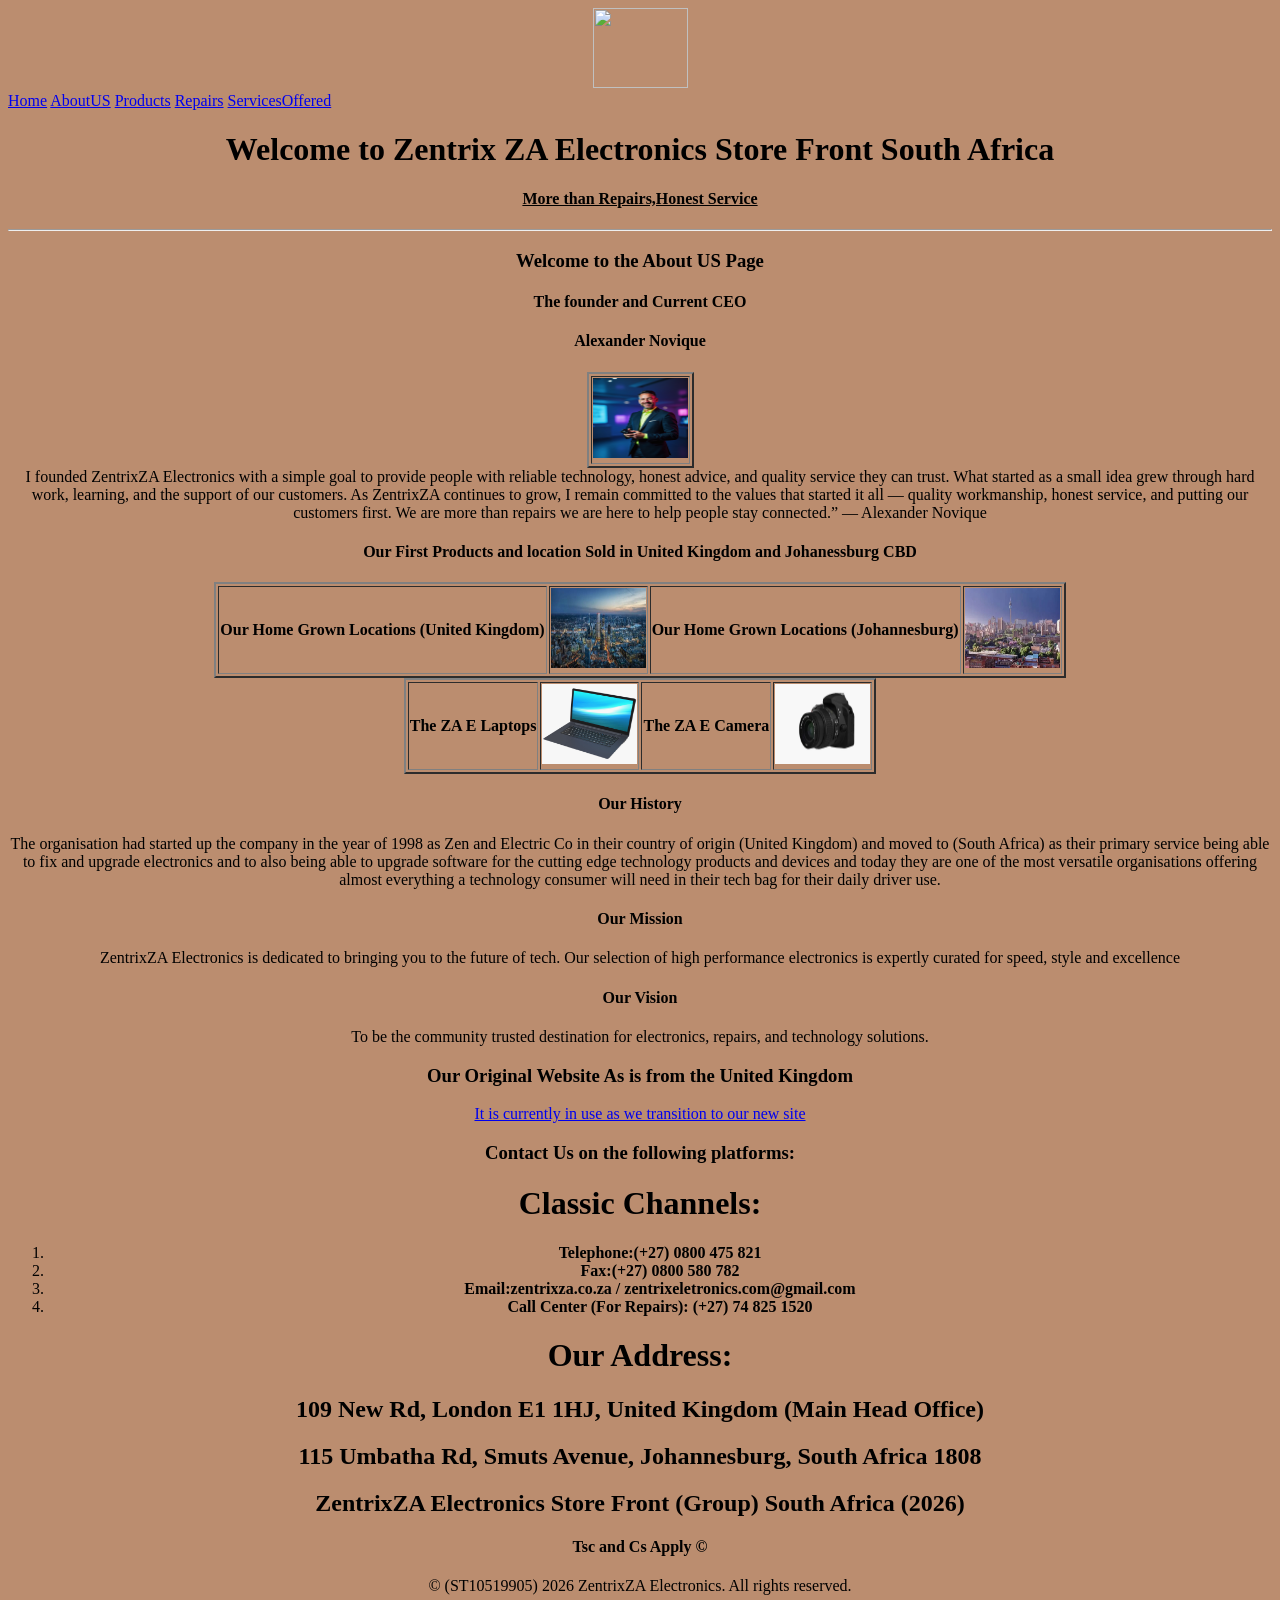
==== ZentrixZA Electronics (Retail Store)/AboutUS.html @ a933fc68 "Changes Made to the Website as of now Modifications on the html code in testing and debugging on he " ====
<!doctype html>
<!--The Home Page for Zentrix ZA Electronics-->
<!--The HTML Code is encoded in UTF-8 and Uses a English Language in Standard-->
<html lang="en">
    <head>
        <meta charset="UTF-8">
        <!--The following tag for viewport is used for adption in different website-->
        <meta name="viewport" content="width=device-width, intial-scale=1.0">
        <title>About Us</title>
    </head>
     <!--The Body of the Home Page in the backgroud color of brown in the form of a hex code-->
    <body style="background-color: #BB8D6F;">
        <header>
            <nav> <div class="logo">
          <center>
         <img src="images/zae image15.jpg" style="width: 95px;height:80px;">
          </center>
          <!--The Website of the Zentrix ZA Electronics has a navigation bar and a class logo-->
          <!--The following tags in which are tags of div and navigation are providing links to navigate throug the website-->
              <div align="left">
              </div>
              <!--The following tags are used to navigate through the webpages in order to access different sections of the website-->
              <a href="Home.html">Home</a>
              <a href="AboutUS.html">AboutUS</a>
              <a href="Products.html">Products</a>
              <a href="Repairs.html">Repairs</a>
              <a href="ServicesOffered.html">ServicesOffered</a>
            </nav>
        </header>
        <main>
            <h1><b><center>Welcome to Zentrix ZA Electronics Store Front South Africa</center></b></h1>
            <h4><u><center>More than Repairs,Honest Service</center></u></h4>
              <hr></hr>
            <h3><b><center>Welcome to the About US Page</center></b></h3>
            <h4><b><center>The founder and Current CEO</center></b></h4>
            <h4><b><center>Alexander Novique</center></b></h4>
            <!--The tables tags were used to feature the products in a table format-->
              <table border="2" align="center">
                <tr>   
                  <td><img src="images/CEO Of ZA E.jpg" style="width: 95px;height:80px;"></td>
                </tr>
            </table>
            <Message from the CEO: <p><center>I founded ZentrixZA Electronics with a simple goal to provide people with reliable technology, honest advice, and quality service they can trust. What started as a small idea grew through hard work, learning, and the support of our customers. As ZentrixZA continues to grow, I remain committed to the values that started it all — quality workmanship, honest service, and putting our customers first. We are more than repairs we are here to help people stay connected.”
                                                     — Alexander Novique</center></p>
            <!--The following images were used to group the text in a table format-->                                         
            <h4><b><center>Our First Products and location Sold in United Kingdom and Johanessburg CBD</center></b></h4>
            <table border="2" align="center">
                <tr>
                    <th>Our Home Grown Locations (United Kingdom)</th>
                    <td><img src="images/OIP (1).jpg" style="width: 95px;height:80px;"></td>
                     <th>Our Home Grown Locations (Johannesburg)</th>
                    <td><img src="images/OIP.jpg" style="width: 95px;height:80px;"></td>
                </tr>
            </table>
                
            <table border="2" align="center">
            <!--The following images were used to group the text in a table format-->  
                <tr>
                    <th>The ZA E Laptops</th>
                     <td><img src="images/ZA E Laptops.jpg" style="width: 95px;height:80px;"></td>
                     <th>The ZA E Camera</th>
                    <td><img src="images/ZA E Camera.jpg" style="width: 95px;height:80px;"></td>
                </tr>
            </table>
            <!--The following tags <P> and <center> and <h4> were used to format the text and headings-->
              <h4><b><center>Our History</center></b></h4>                              
            <p><center>The organisation had started up the company in the year of 1998 as Zen and Electric Co in their country of origin (United Kingdom) and moved to (South Africa) as their primary service being able to fix and upgrade electronics and to also being able to upgrade software for the cutting edge technology products and devices and today they are one of the most versatile organisations offering almost everything a technology consumer will need in their tech bag for their daily driver use.</center></p> 
            <h4><b><center>Our Mission</center></b></h4>
            <p><center>ZentrixZA Electronics is dedicated to bringing you to the future of tech. Our selection of high performance electronics is expertly curated for speed, style and excellence </center></p> 
            <h4><b><center>Our Vision</center></b></h4>
            <p><center>To be the community trusted destination for electronics, repairs, and technology solutions.</center></p>
            <h3><b><center>Our Original Website As is from the United Kingdom</center></b></h3>
             <!--The folowing hyperlink was used to link to the original website-->
            <a href="https://www.zentrixeletronics.com/"><center>It is currently in use as we transition to our new site</center></a>
            <h3><b><center>Contact Us on the following platforms:</center></b></h3>
            <h1><b><center>Classic Channels:</center></b></h1>
            <ol> 
                <!--The following tags are used to display the contact information for the organisation-->
                <center>
                <li><b>Telephone:(+27) 0800 475 821</b></li>
                <li><b>Fax:(+27) 0800 580 782</b></li>
                <li><b>Email:zentrixza.co.za / zentrixeletronics.com@gmail.com</b></li>
                <li><b>Call Center (For Repairs): (+27) 74 825 1520</b></li>
                </center>
            </ol>
            <!--The Address for the organisation was included-->
            <h1><b><center>Our Address:</center></b></h1>
            <h2><b><center>109 New Rd, London E1 1HJ, United Kingdom (Main Head Office)</center></b></h2>
            <h2><b><center>115 Umbatha Rd, Smuts Avenue, Johannesburg, South Africa 1808</center></b></h2>
            <h2><b><center>ZentrixZA Electronics Store Front (Group) South Africa (2026)</center></b></h2>
          </main>
            <!--The following tags were used to feature a footer to display the copyright information and student number at hand-->
           <h4><b><center>Tsc and Cs Apply &copy;</center></b></h4>
         <footer  align="center">&copy; (ST10519905) 2026 ZentrixZA Electronics. All rights reserved.</footer>
    </body>
</html>
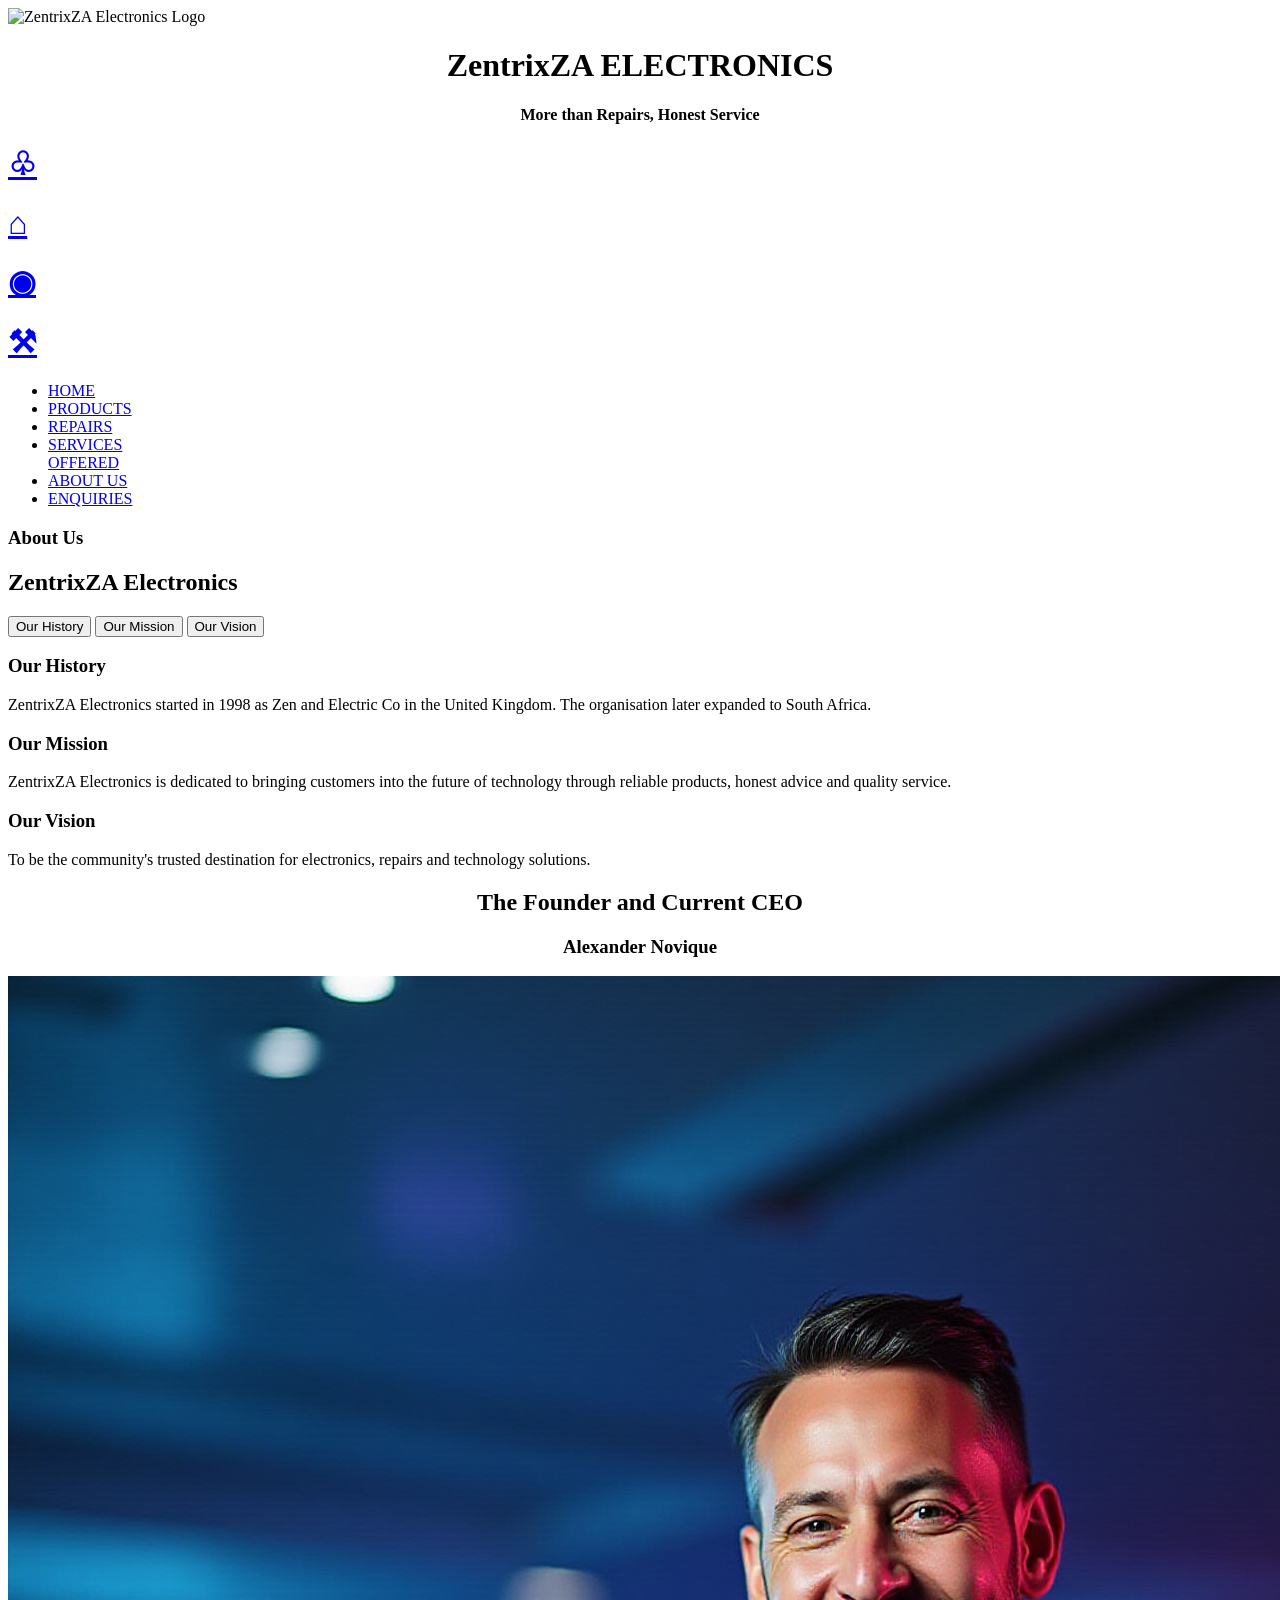
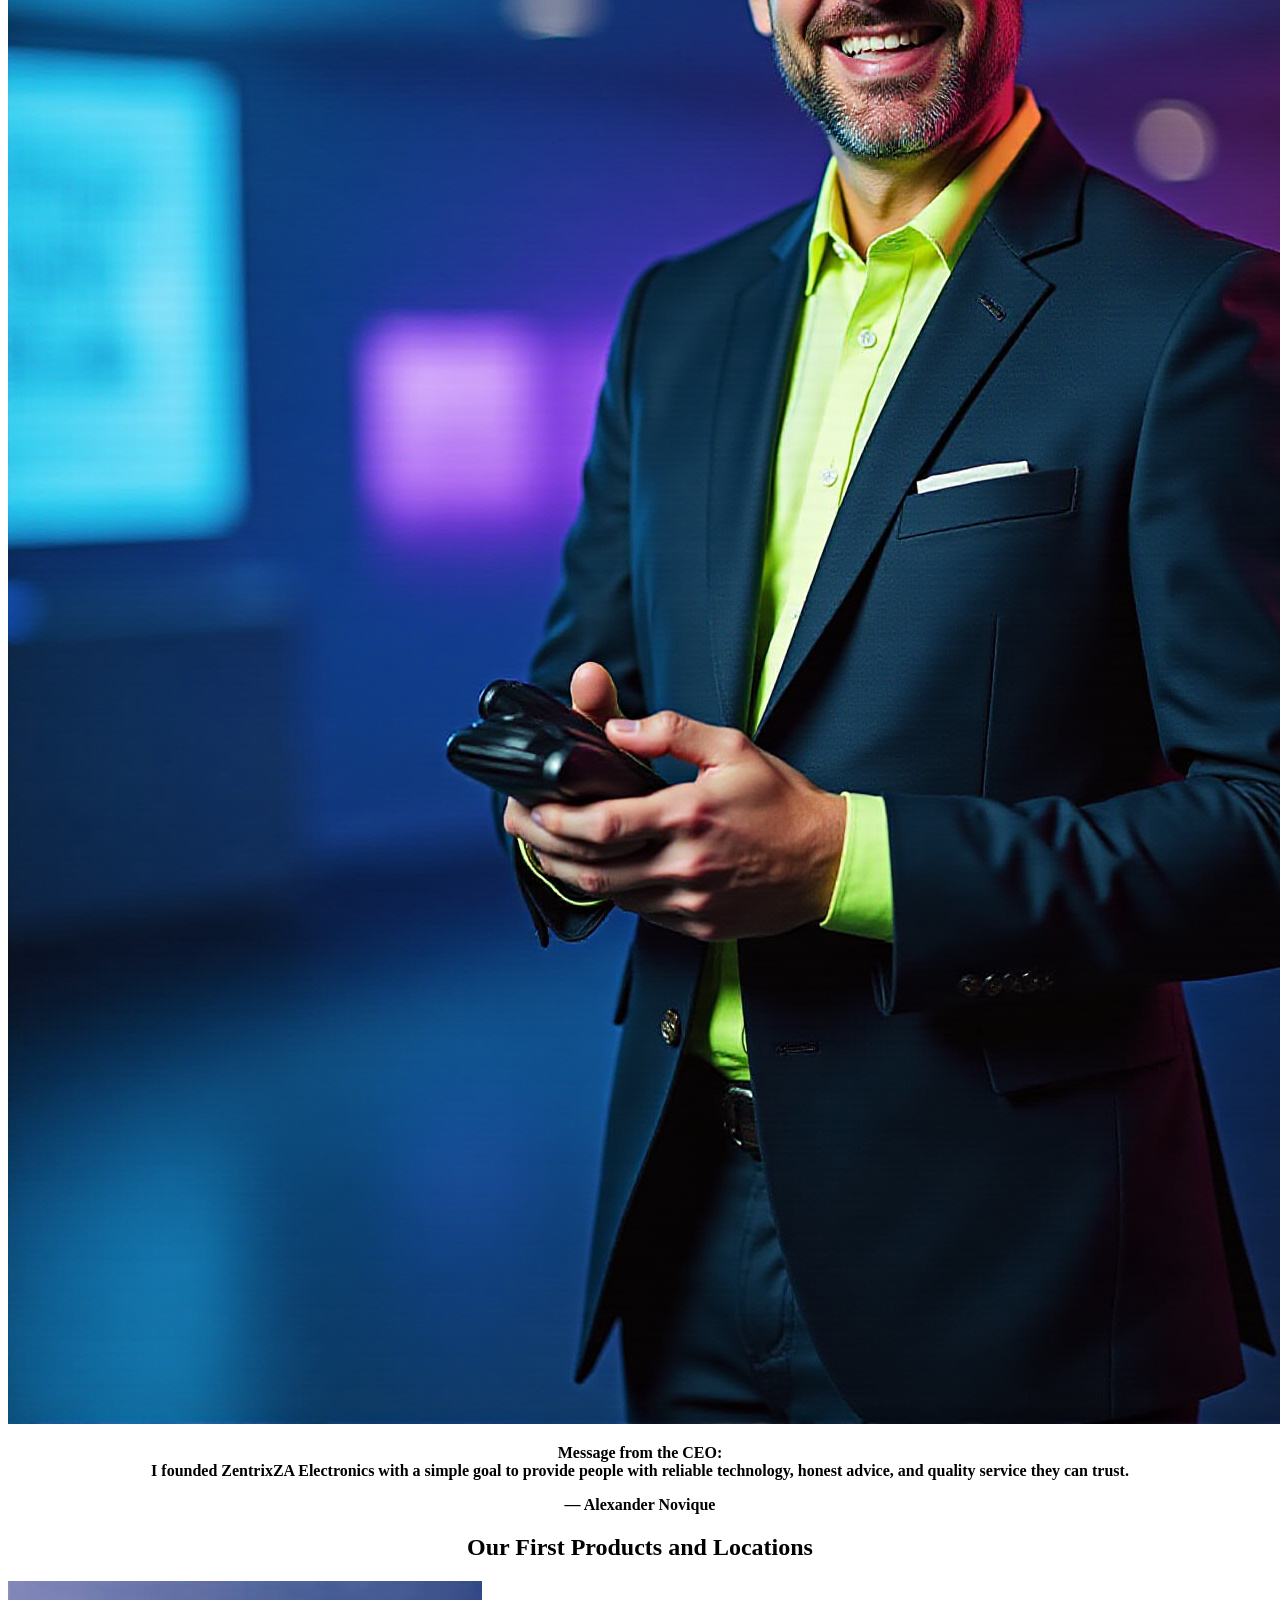
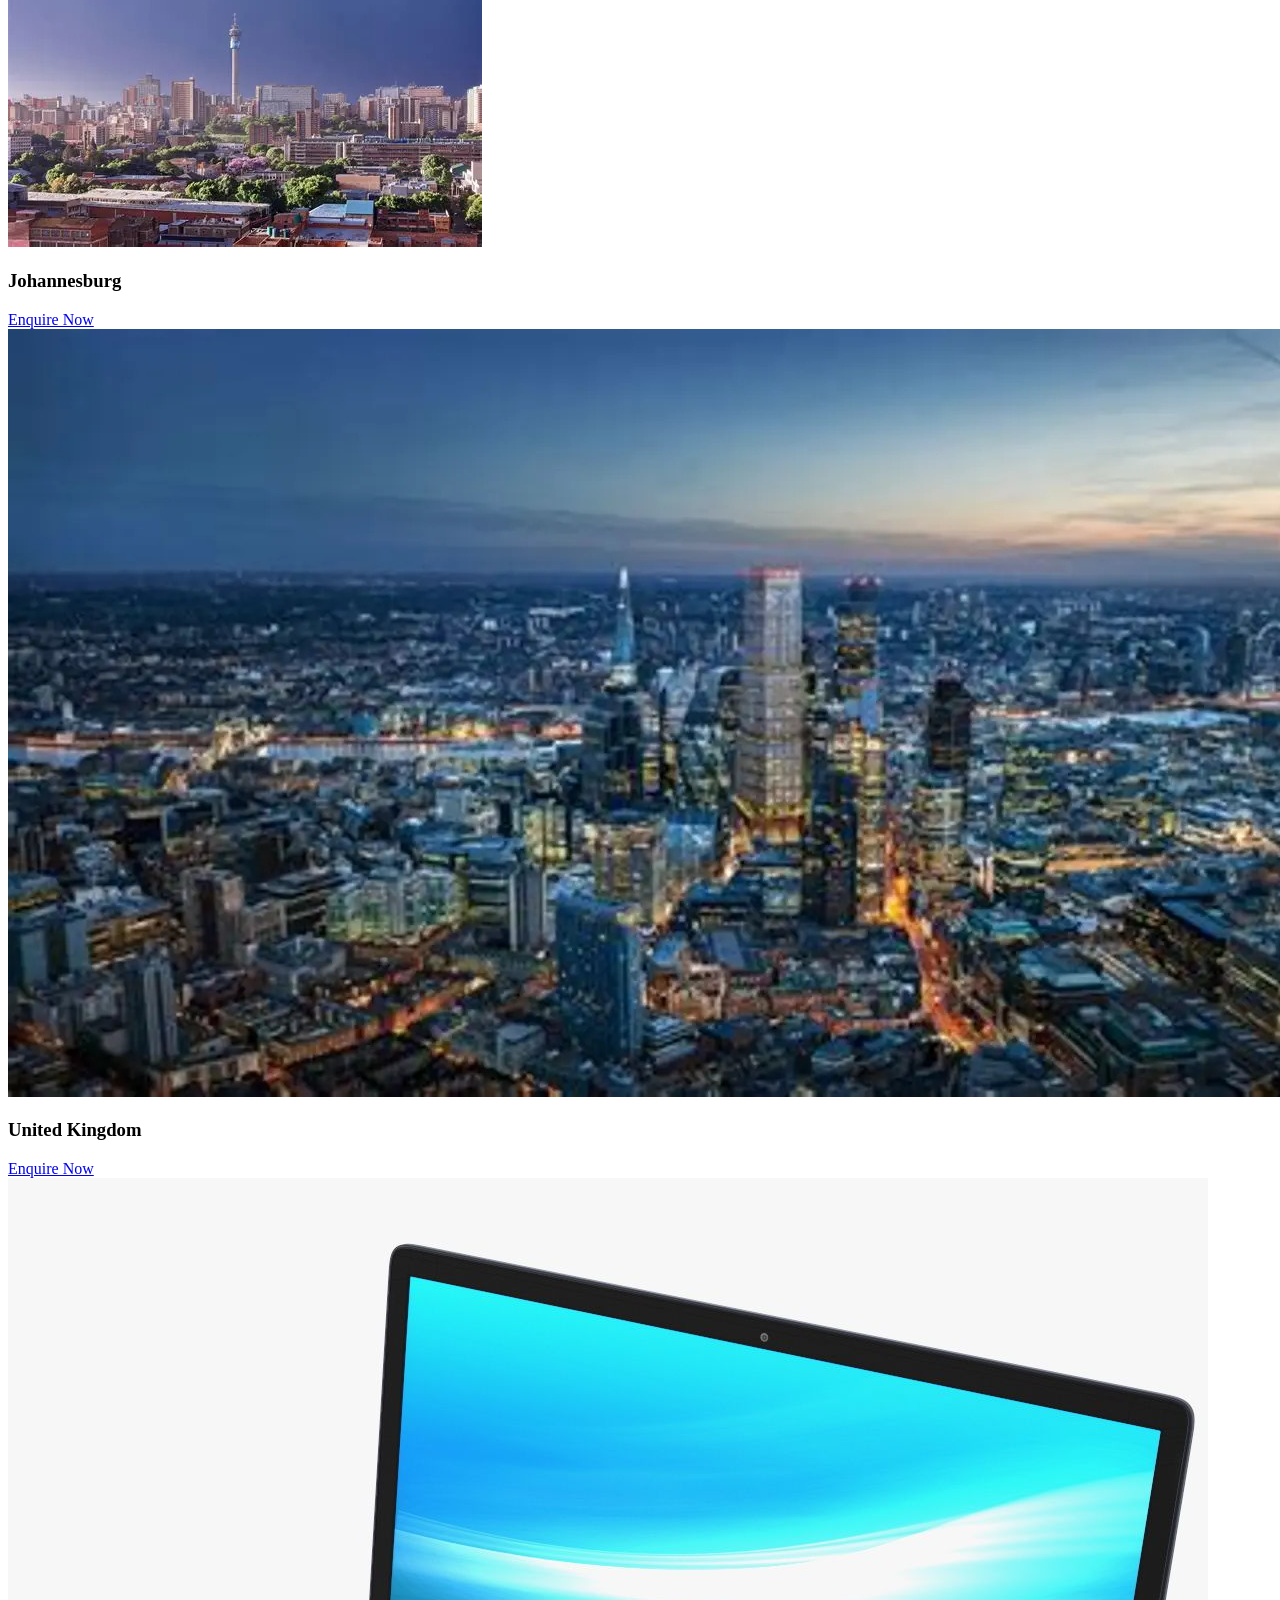
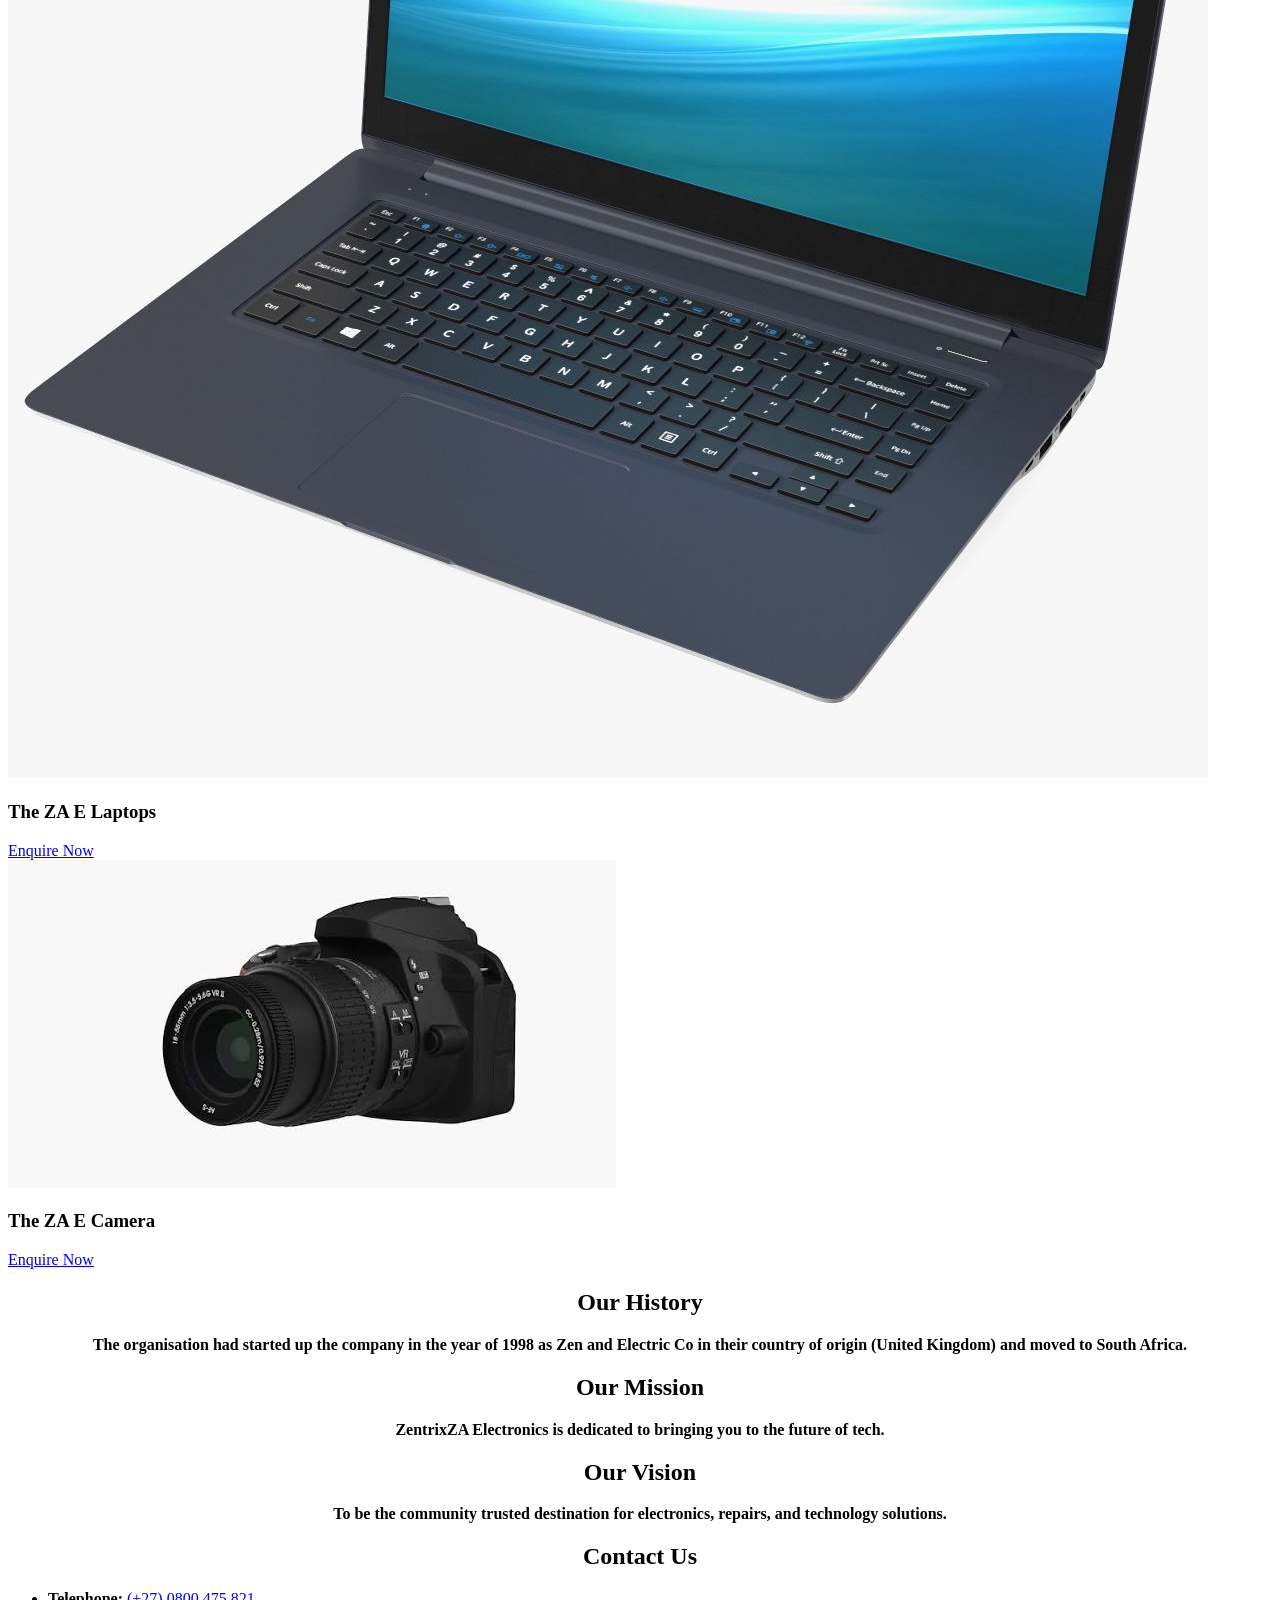
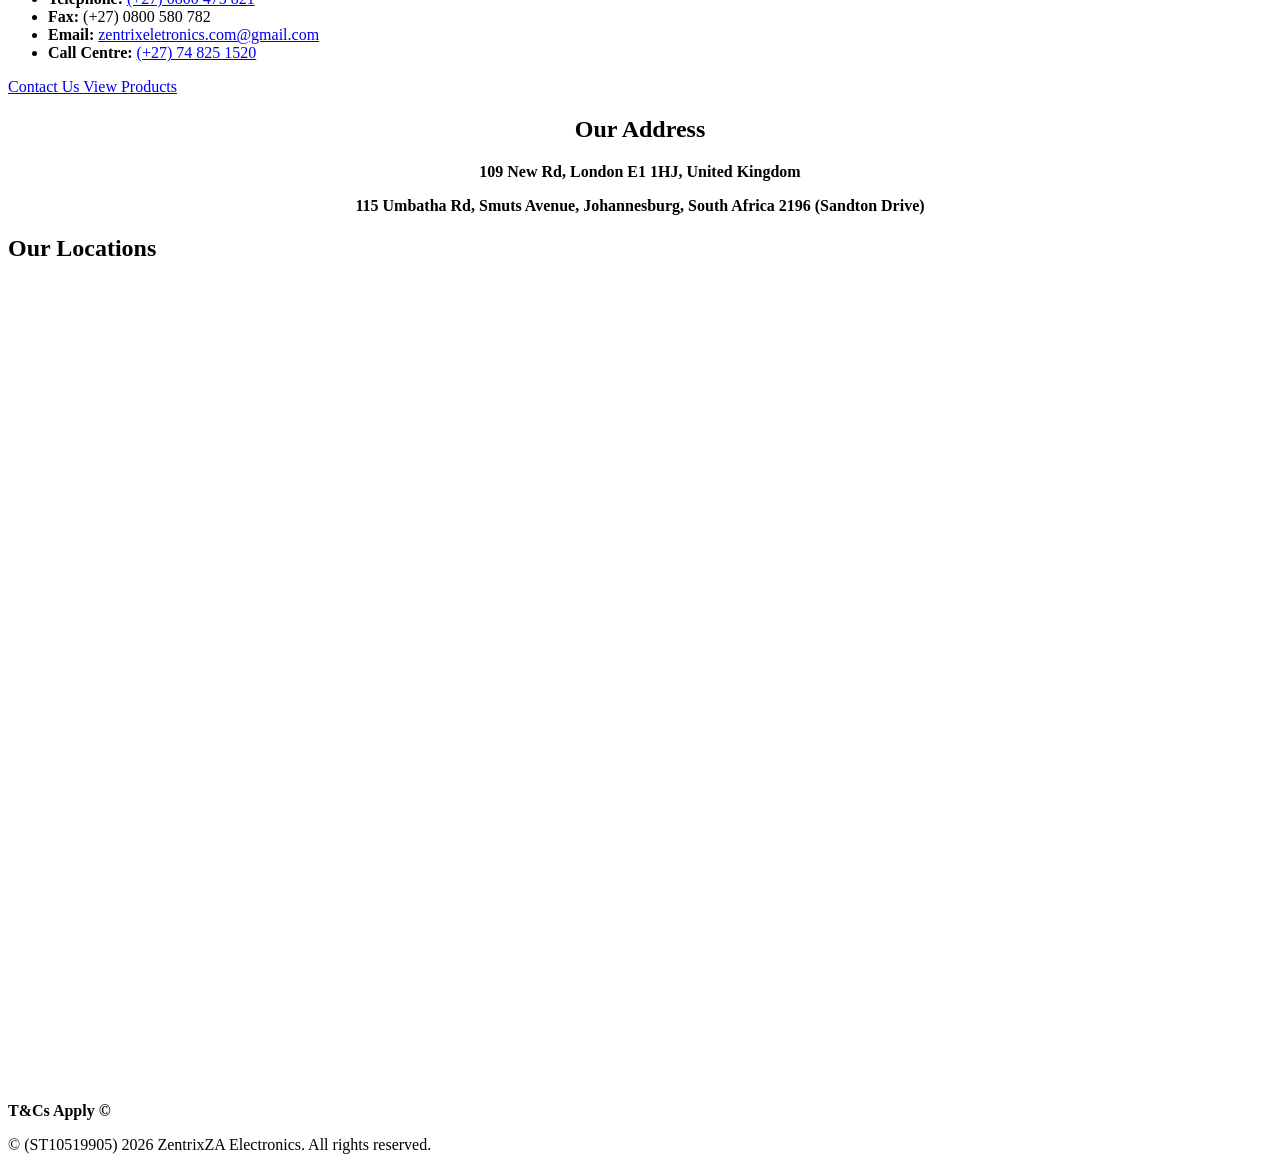
==== commit e4d8e8c6: "Java Script JavaScript files were added" ====
--- a/ZentrixZA Electronics (Retail Store)/AboutUS.html
+++ b/ZentrixZA Electronics (Retail Store)/AboutUS.html
@@ -1,96 +1,522 @@
 <!doctype html>
-<!--The Home Page for Zentrix ZA Electronics-->
-<!--The HTML Code is encoded in UTF-8 and Uses a English Language in Standard-->
 <html lang="en">
     <head>
+        <meta
+    property="og:title"
+    content="Electronics and Repairs | ZentrixZA Electronics"
+>
+
+<meta
+    property="og:description"
+    content="Quality electronics, home appliances and reliable
+    repair services from ZentrixZA Electronics."
+>
+
+<meta
+    property="og:type"
+    content="website"
+>
+
+<meta
+    property="og:url"
+    content="https://www.example.com/Products.html"
+>
+
+<meta
+    property="og:image"
+    content="https://www.example.com/images/zae-image15.jpg"
+>
+
         <meta charset="UTF-8">
-        <!--The following tag for viewport is used for adption in different website-->
-        <meta name="viewport" content="width=device-width, intial-scale=1.0">
-        <title>About Us</title>
+        <meta names="keywords" content="History, and origins of the company">
+  <meta
+        name="viewport"
+        content="width=device-width, initial-scale=1.0"
+    >
+         <title>About Us | ZentrixZA Electronics</title>
+         <!--
+    ABOUT US PAGE
+    Provides information about ZentrixZA Electronics,
+    including its history, mission, vision and leadership.
+-->
+          <link rel="stylesheet" href="CSS/StylingSheets.css">
+ <meta
+        name="description"
+        content="Learn about ZentrixZA Electronics, our history,
+        mission, locations and commitment to reliable technology
+        and honest service."
+    >
+    <meta name="author" content="Boikanyo Motshwane">
     </head>
-     <!--The Body of the Home Page in the backgroud color of brown in the form of a hex code-->
-    <body style="background-color: #BB8D6F;">
-        <header>
-            <nav> <div class="logo">
-          <center>
-         <img src="images/zae image15.jpg" style="width: 95px;height:80px;">
-          </center>
-          <!--The Website of the Zentrix ZA Electronics has a navigation bar and a class logo-->
-          <!--The following tags in which are tags of div and navigation are providing links to navigate throug the website-->
-              <div align="left">
-              </div>
-              <!--The following tags are used to navigate through the webpages in order to access different sections of the website-->
-              <a href="Home.html">Home</a>
-              <a href="AboutUS.html">AboutUS</a>
-              <a href="Products.html">Products</a>
-              <a href="Repairs.html">Repairs</a>
-              <a href="ServicesOffered.html">ServicesOffered</a>
-            </nav>
-        </header>
-        <main>
-            <h1><b><center>Welcome to Zentrix ZA Electronics Store Front South Africa</center></b></h1>
-            <h4><u><center>More than Repairs,Honest Service</center></u></h4>
-              <hr></hr>
-            <h3><b><center>Welcome to the About US Page</center></b></h3>
-            <h4><b><center>The founder and Current CEO</center></b></h4>
-            <h4><b><center>Alexander Novique</center></b></h4>
-            <!--The tables tags were used to feature the products in a table format-->
-              <table border="2" align="center">
-                <tr>   
-                  <td><img src="images/CEO Of ZA E.jpg" style="width: 95px;height:80px;"></td>
-                </tr>
-            </table>
-            <Message from the CEO: <p><center>I founded ZentrixZA Electronics with a simple goal to provide people with reliable technology, honest advice, and quality service they can trust. What started as a small idea grew through hard work, learning, and the support of our customers. As ZentrixZA continues to grow, I remain committed to the values that started it all — quality workmanship, honest service, and putting our customers first. We are more than repairs we are here to help people stay connected.”
-                                                     — Alexander Novique</center></p>
-            <!--The following images were used to group the text in a table format-->                                         
-            <h4><b><center>Our First Products and location Sold in United Kingdom and Johanessburg CBD</center></b></h4>
-            <table border="2" align="center">
-                <tr>
-                    <th>Our Home Grown Locations (United Kingdom)</th>
-                    <td><img src="images/OIP (1).jpg" style="width: 95px;height:80px;"></td>
-                     <th>Our Home Grown Locations (Johannesburg)</th>
-                    <td><img src="images/OIP.jpg" style="width: 95px;height:80px;"></td>
-                </tr>
-            </table>
-                
-            <table border="2" align="center">
-            <!--The following images were used to group the text in a table format-->  
-                <tr>
-                    <th>The ZA E Laptops</th>
-                     <td><img src="images/ZA E Laptops.jpg" style="width: 95px;height:80px;"></td>
-                     <th>The ZA E Camera</th>
-                    <td><img src="images/ZA E Camera.jpg" style="width: 95px;height:80px;"></td>
-                </tr>
-            </table>
-            <!--The following tags <P> and <center> and <h4> were used to format the text and headings-->
-              <h4><b><center>Our History</center></b></h4>                              
-            <p><center>The organisation had started up the company in the year of 1998 as Zen and Electric Co in their country of origin (United Kingdom) and moved to (South Africa) as their primary service being able to fix and upgrade electronics and to also being able to upgrade software for the cutting edge technology products and devices and today they are one of the most versatile organisations offering almost everything a technology consumer will need in their tech bag for their daily driver use.</center></p> 
-            <h4><b><center>Our Mission</center></b></h4>
-            <p><center>ZentrixZA Electronics is dedicated to bringing you to the future of tech. Our selection of high performance electronics is expertly curated for speed, style and excellence </center></p> 
-            <h4><b><center>Our Vision</center></b></h4>
-            <p><center>To be the community trusted destination for electronics, repairs, and technology solutions.</center></p>
-            <h3><b><center>Our Original Website As is from the United Kingdom</center></b></h3>
-             <!--The folowing hyperlink was used to link to the original website-->
-            <a href="https://www.zentrixeletronics.com/"><center>It is currently in use as we transition to our new site</center></a>
-            <h3><b><center>Contact Us on the following platforms:</center></b></h3>
-            <h1><b><center>Classic Channels:</center></b></h1>
-            <ol> 
-                <!--The following tags are used to display the contact information for the organisation-->
-                <center>
-                <li><b>Telephone:(+27) 0800 475 821</b></li>
-                <li><b>Fax:(+27) 0800 580 782</b></li>
-                <li><b>Email:zentrixza.co.za / zentrixeletronics.com@gmail.com</b></li>
-                <li><b>Call Center (For Repairs): (+27) 74 825 1520</b></li>
-                </center>
-            </ol>
-            <!--The Address for the organisation was included-->
-            <h1><b><center>Our Address:</center></b></h1>
-            <h2><b><center>109 New Rd, London E1 1HJ, United Kingdom (Main Head Office)</center></b></h2>
-            <h2><b><center>115 Umbatha Rd, Smuts Avenue, Johannesburg, South Africa 1808</center></b></h2>
-            <h2><b><center>ZentrixZA Electronics Store Front (Group) South Africa (2026)</center></b></h2>
-          </main>
-            <!--The following tags were used to feature a footer to display the copyright information and student number at hand-->
-           <h4><b><center>Tsc and Cs Apply &copy;</center></b></h4>
-         <footer  align="center">&copy; (ST10519905) 2026 ZentrixZA Electronics. All rights reserved.</footer>
-    </body>
-</html>+  <body>
+    <script
+    src="https://code.jquery.com/jquery-3.7.1.min.js">
+</script>
+
+<script src="JavaScript/aboutUS-jquery.js"></script>
+
+<header class="topbar">
+
+    <div class="brand-box">
+
+         <img src="images/zae image15.jpg" style="width: 231px;height:200px;"
+             alt="ZentrixZA Electronics Logo">
+    </div>
+
+    <div class="site-title">
+        <h1><b><center>ZentrixZA ELECTRONICS</h1></center></b>
+         <p><b><center>More than Repairs, Honest Service</center></b></p>
+    </div>
+
+    <div class="top-icons">
+
+   <a href="Enquiries.html"
+           class="icon-link">
+            <h1>♧</h1>
+        </a>
+
+        <a href="Home.html"
+           class="icon-link">
+           <h1>⌂</h1>
+        </a>
+
+        <a href="AboutUS.html"
+           class="icon-link">
+            <h1>◉</h1>
+        </a>
+
+        <a href="Enquiries.html"
+           class="icon-link">
+            <h1>⚒</h1>
+        </a>
+
+    </div>
+
+</header>
+
+<aside class="sidebar">
+
+    <nav>
+
+        <ul>
+
+            <li>
+                <a href="Home.html">
+                    HOME
+                </a>
+            </li>
+
+            <li>
+                <a href="Products.html">
+                    PRODUCTS
+                </a>
+            </li>
+
+            <li>
+                <a href="Repairs.html">
+                    REPAIRS
+                </a>
+            </li>
+
+            <li>
+                <a href="ServicesOffered.html">
+                    SERVICES<br>OFFERED
+                </a>
+            </li>
+
+            <li>
+                <a href="AboutUS.html"
+                   class="active">
+                    ABOUT US
+                </a>
+            </li>
+
+            <li>
+                <a href="Enquiries.html">
+                    ENQUIRIES
+                </a>
+            </li>
+
+        </ul>
+
+    </nav>
+
+</aside>
+
+
+<main class="main-content">
+
+    <section class="page-heading">
+
+          <section class="content-panel">
+         <!--
+    COMPANY INTRODUCTION
+    Introduces the organisation to website visitors.
+-->
+       <h1 class="page-title">About Us</h1>
+
+       <section class="content-panel">
+    <h2 class="section-title">ZentrixZA Electronics</h2>
+
+    <div class="about-tabs">
+        <button
+            class="about-tab active"
+            data-section="history"
+        >
+            Our History
+        </button>
+
+        <button
+            class="about-tab"
+            data-section="mission"
+        >
+            Our Mission
+        </button>
+
+        <button
+            class="about-tab"
+            data-section="vision"
+        >
+            Our Vision
+        </button>
+    </div>
+
+    <article
+        id="history"
+        class="about-section active"
+    >
+        <h3>Our History</h3>
+
+        <p>
+            ZentrixZA Electronics started in 1998 as
+            Zen and Electric Co in the United Kingdom.
+            The organisation later expanded to South Africa.
+        </p>
+
+        <p id="businessYears"></p>
+    </article>
+
+    <article
+        id="mission"
+        class="about-section"
+    >
+        <h3>Our Mission</h3>
+
+        <p>
+            ZentrixZA Electronics is dedicated to bringing
+            customers into the future of technology through
+            reliable products, honest advice and quality service.
+        </p>
+    </article>
+
+    <article
+        id="vision"
+        class="about-section"
+    >
+        <h3>Our Vision</h3>
+
+        <p>
+            To be the community's trusted destination for
+            electronics, repairs and technology solutions.
+        </p>
+    </article>
+</section>
+
+
+<!--
+    COMPANY LEADERSHIP
+    Displays information about the founder and CEO.
+-->
+        <h2 class="section-title"><b><center>
+            The Founder and Current CEO
+        </h2></b></center>
+
+        <h3 style="text-align:center;"><center>
+            Alexander Novique
+        </h3></center>
+             <img
+    class="about-image lightbox-trigger"
+    src="images/CEO Of ZA E.jpg"
+    alt="Alexander Novique, CEO of ZentrixZA Electronics"
+>
+
+        <p class="section-text">
+<!--
+    MESSAGE FROM THE CEO
+    Contains the company's introductory leadership message.
+-->
+            <strong><b><center>Message from the CEO:</b></center></strong>
+
+            <b><center>I founded ZentrixZA Electronics with a
+            simple goal to provide people with
+            reliable technology, honest advice,
+            and quality service they can trust.</b></center>
+
+        </p>
+
+        <p style="text-align:center;">
+
+            <strong>
+                <b><center> — Alexander Novique</b></center>
+            </strong>
+
+        </p>
+
+    <section class="content-panel">
+
+        <h2 class="section-title"><b><center>
+            Our First Products and Locations
+        </h2></b></center>
+
+        <div class="card-grid">
+
+          <article
+        class="card product-card"
+        data-name="Johannesburg"
+        data-category="Product"
+      
+    >
+        <img
+            src="images/OIP.jpg"
+            alt="ZA E Laptops"
+        >
+
+        <h3>Johannesburg</h3>
+
+        <a
+            href="Enquiries.html?product=Laptops"
+            class="btn btn-primary"
+        >
+            Enquire Now
+        </a>
+    </article>
+             
+   <article
+        class="card product-card"
+        data-name="Johannesburg"
+        data-category="Product"
+      
+    >
+        <img
+            src="images/OIP (1).jpg"
+            alt="ZA E Laptops"
+        >
+
+        <h3>United Kingdom</h3>
+
+        <a
+            href="Enquiries.html?product=Laptops"
+            class="btn btn-primary"
+        >
+            Enquire Now
+        </a>
+    </article>
+ 
+     <article
+        class="card product-card"
+        data-name="The ZA E Laptops"
+        data-category="Product"
+      
+    >
+        <img
+            src="images/ZA E Laptops.jpg"
+            alt="ZA E Laptops"
+        >
+
+        <h3>The ZA E Laptops</h3>
+
+        <a
+            href="Enquiries.html?product=Laptops"
+            class="btn btn-primary"
+        >
+            Enquire Now
+        </a>
+    </article>
+        
+            <article
+        class="card product-card"
+        data-name="The ZA E Camera"
+        data-category="Product"
+      
+    >
+        <img
+            src="images/ZA E Camera.jpg"
+            alt="ZA E camera"
+        >
+
+        <h3>The ZA E Camera</h3>
+
+        <a
+            href="Enquiries.html?product=Camera"
+            class="btn btn-primary"
+        >
+            Enquire Now
+        </a>
+    </article>
+        </div>
+
+    <section class="content-panel">
+
+        <h2 class="section-title">
+            <center><b>Our History</b></center>
+        </h2>
+
+        <p class="section-text">
+
+            <center><b>The organisation had started up the
+            company in the year of 1998 as Zen
+            and Electric Co in their country of
+            origin (United Kingdom) and moved
+            to South Africa.</b></center>
+
+        </p>
+
+
+        <h2 class="section-title">
+            <b><center>Our Mission</b></center>
+        </h2>
+
+        <p class="section-text">
+
+            <b><center>ZentrixZA Electronics is dedicated
+            to bringing you to the future of tech.</b></center>
+
+        </p>
+
+
+        <h2 class="section-title">
+           <b><center>Our Vision</b></center>
+        </h2>
+
+        <p class="section-text">
+
+            <b><center>To be the community trusted
+            destination for electronics,
+            repairs, and technology solutions.</b></center>
+
+        </p>
+
+    <section class="content-panel">
+
+        <h2 class="section-title">
+            <b><center>Contact Us</b></center>
+        </h2>
+
+<!--
+    CONTACT INFORMATION
+    Provides different ways for customers to contact
+    the organisation.
+-->
+       <ul class="contact-list">
+    <li>
+        <strong>Telephone:</strong>
+        <a href="tel:+27800475821">
+            (+27) 0800 475 821
+        </a>
+    </li>
+
+    <li>
+        <strong>Fax:</strong>
+        (+27) 0800 580 782
+    </li>
+
+    <li>
+        <strong>Email:</strong>
+        <a href="mailto:zentrixeletronics.com@gmail.com">
+            zentrixeletronics.com@gmail.com
+        </a>
+    </li>
+
+    <li>
+        <strong>Call Centre:</strong>
+        <a href="tel:+27748251520">
+            (+27) 74 825 1520
+        </a>
+    </li>
+</ul>
+
+
+        <p class="center-text">
+    <a href="Enquiries.html" class="btn btn-primary">
+        Contact Us
+    </a>
+
+    <a href="Products.html" class="btn btn-secondary">
+        View Products
+    </a>
+    </p>
+
+        <h2 class="section-title">
+            <b><center>Our Address</b></center>
+        </h2>
+
+        <p class="section-text">
+
+            <b><center>109 New Rd, London E1 1HJ,
+            United Kingdom</b></center>
+
+        </p>
+
+        <p class="section-text">
+
+            <b><center>115 Umbatha Rd, Smuts Avenue,
+            Johannesburg, South Africa 2196 (Sandton Drive)</b></center>
+        </p>
+
+        <link
+    rel="stylesheet"
+    href="https://unpkg.com/leaflet@1.9.4/dist/leaflet.css"
+/>
+
+      <h2 class="section-title">Our Locations</h2>
+
+      <div id="companyMap"></div>
+     
+      <div class="map-container">
+    <iframe
+        src="https://www.google.com/maps/embed?pb=!1m18!1m12!1m3!1d3405.5647800470183!2d28.041295075195244!3d-26.104116477138405!2m3!1f0!2f0!3f0!3m2!1i1024!2i768!4f13.1!3m3!1m2!1s0x1e9573361a047899%3A0xa5998c9e06ebe5fc!2sSandton%20Dr%2C%20Sandton%2C%202196!5e1!3m2!1sen!2sza!4v1793603822678!5m2!1sen!2sza"
+        width="800"
+        height="800"
+        style="border:0;"
+        allowfullscreen=""
+        referrerpolicy="strict-origin-when-cross-origin">
+    </iframe>
+</div>
+
+    </section>
+
+</main>
+<footer class="footer">
+
+    <p>
+        <strong>T&Cs Apply &copy;</strong>
+    </p>
+
+    <p>
+        &copy; (ST10519905) 2026 ZentrixZA Electronics.
+        All rights reserved.
+    </p>
+
+</footer>
+
+<script src ="JavaScript/aboutUS.js" defer></script> 
+
+<div id="lightbox" class="lightbox" hidden>
+    <button
+        type="button"
+        id="closeLightbox"
+        class="close-btn"
+        aria-label="Close enlarged image"
+    >
+        &times;
+    </button>
+
+    <img
+        id="lightbox-img"
+        class="lightbox-content"
+        alt="Enlarged view"
+    >
+</div>
+
+  </body>
+    </html>
